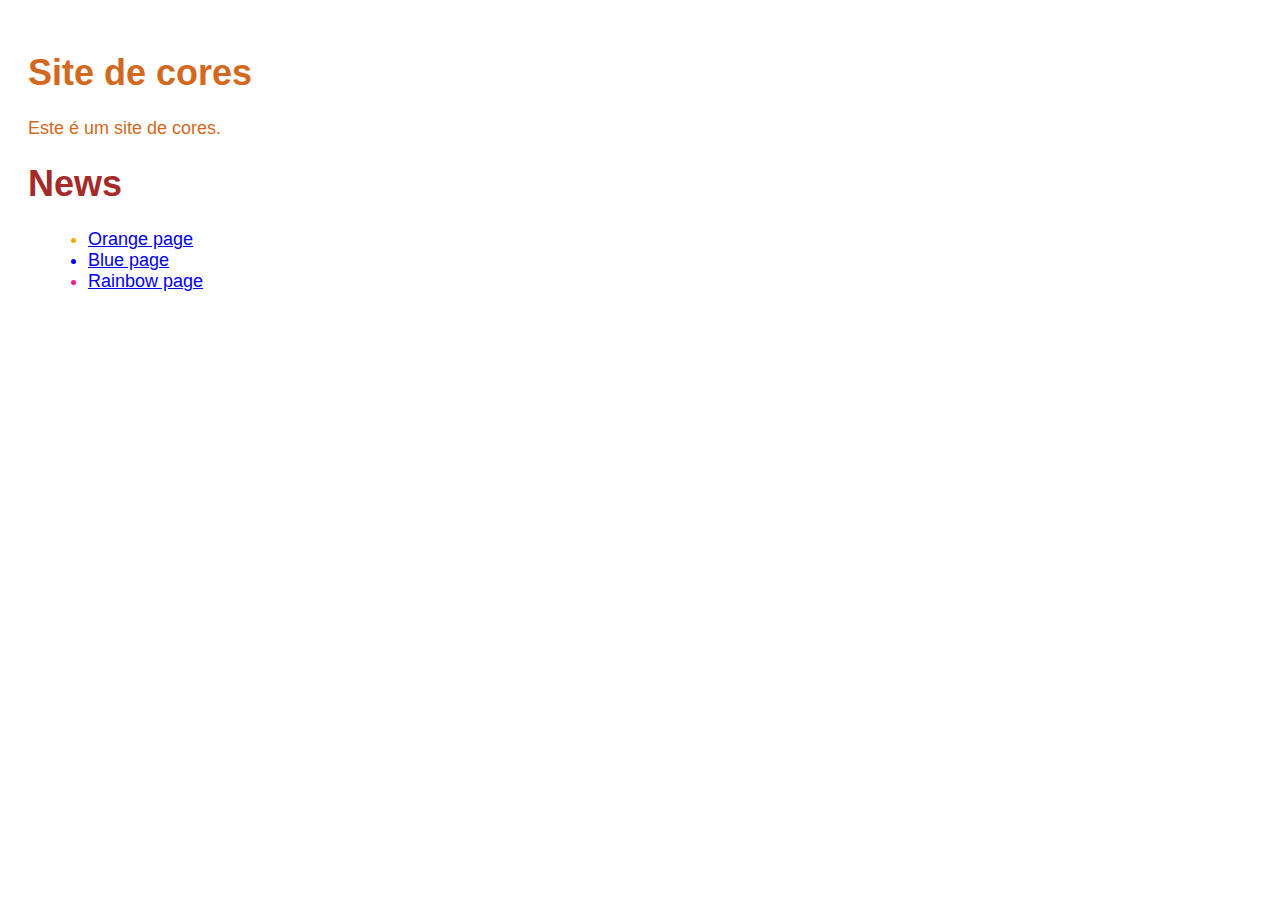
==== index.html @ a2482272 "first commit" ====
<!DOCTYPE html>
<html lang="en">
<head>
    <meta charset="UTF-8">
    <meta http-equiv="X-UA-Compatible" content="IE=edge">
    <meta name="viewport" content="width=device-width, initial-scale=1.0">
    <title>Document</title>
    <style>

        body {
            padding: 20px;
            font-family: Verdana, Arial, Helvetica, sans-serif;
            font-size: 18px;
            color: chocolate;
        }
        p, ul {
            margin-bottom: 10px;
        }
        ul {
            margin-left: 20px;
        }

    </style>
</head>
<body>

    <h1>Site de cores</h1>
    
    <p>Este é um site de cores.</p>
    
    <h1 style="color: brown">News</h1>

    <ul>
        <li style="color: orange">
            <a href="orange.html">Orange page</a>
        </li>
        <li style="color: blue">
            <a href="blue.html">Blue page</a>
        </li>
        <li style="color: deeppink">
            <a href="rainbow.html">Rainbow page</a>
        </li>
    </ul>

</body>
</html>
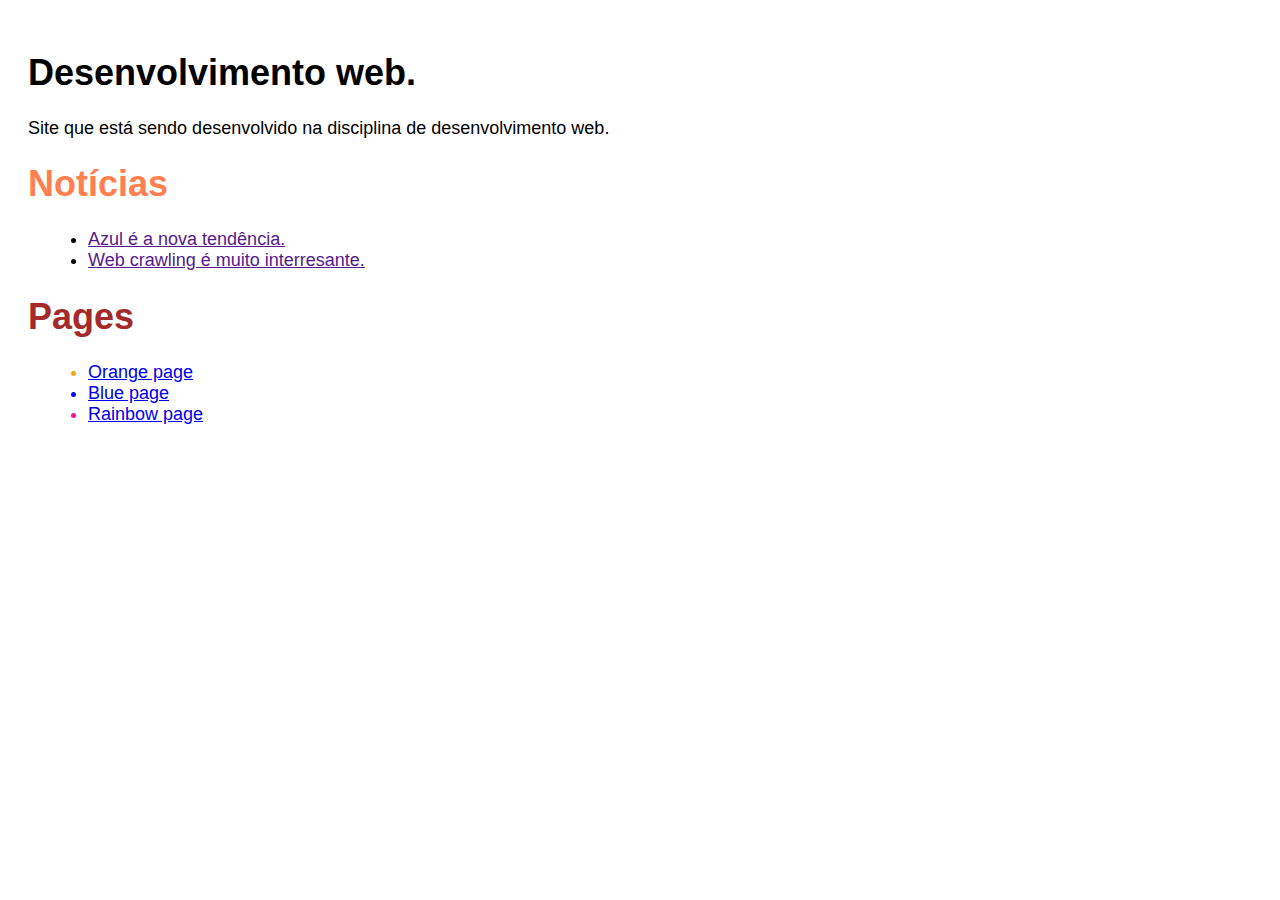
==== commit 4b51769a: "estudamos as tags de html em geral" ====
--- a/index.html
+++ b/index.html
@@ -11,7 +11,7 @@
             padding: 20px;
             font-family: Verdana, Arial, Helvetica, sans-serif;
             font-size: 18px;
-            color: chocolate;
+            color: black;
         }
         p, ul {
             margin-bottom: 10px;
@@ -24,11 +24,24 @@
 </head>
 <body>
 
-    <h1>Site de cores</h1>
+    <h1>Desenvolvimento web.</h1>
     
-    <p>Este é um site de cores.</p>
+    <p>Site que está sendo desenvolvido 
+        na disciplina de desenvolvimento web.
+    </p>
+
+    <h1 style="color:coral">Notícias</h1>
     
-    <h1 style="color: brown">News</h1>
+    <ul>
+        <li>
+            <a href="">Azul é a nova tendência.</a>
+        </li>
+        <li>
+            <a href="">Web crawling é muito interresante.</a>
+        </li>
+    </ul>
+    
+    <h1 style="color: brown">Pages</h1>
 
     <ul>
         <li style="color: orange">
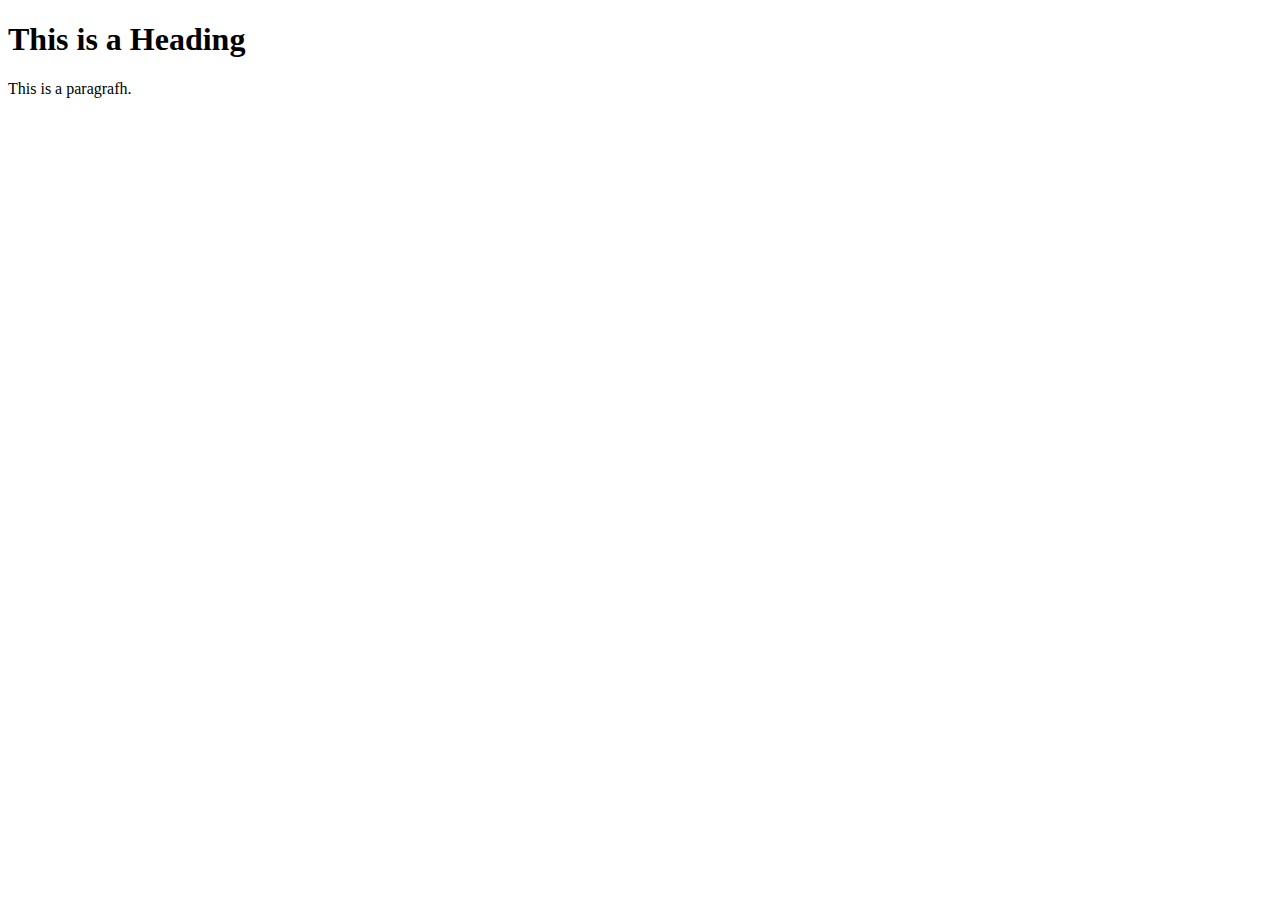
==== commit 939a9deb: "old files" ====
--- a/index.html
+++ b/index.html
@@ -4,56 +4,11 @@
     <meta charset="UTF-8">
     <meta http-equiv="X-UA-Compatible" content="IE=edge">
     <meta name="viewport" content="width=device-width, initial-scale=1.0">
-    <title>Document</title>
-    <style>
-
-        body {
-            padding: 20px;
-            font-family: Verdana, Arial, Helvetica, sans-serif;
-            font-size: 18px;
-            color: black;
-        }
-        p, ul {
-            margin-bottom: 10px;
-        }
-        ul {
-            margin-left: 20px;
-        }
-
-    </style>
+    <title>First page</title>
 </head>
 <body>
-
-    <h1>Desenvolvimento web.</h1>
+    <h1>This is a Heading</h1>
+    <p>This is a paragrafh.</p>
     
-    <p>Site que está sendo desenvolvido 
-        na disciplina de desenvolvimento web.
-    </p>
-
-    <h1 style="color:coral">Notícias</h1>
-    
-    <ul>
-        <li>
-            <a href="">Azul é a nova tendência.</a>
-        </li>
-        <li>
-            <a href="">Web crawling é muito interresante.</a>
-        </li>
-    </ul>
-    
-    <h1 style="color: brown">Pages</h1>
-
-    <ul>
-        <li style="color: orange">
-            <a href="orange.html">Orange page</a>
-        </li>
-        <li style="color: blue">
-            <a href="blue.html">Blue page</a>
-        </li>
-        <li style="color: deeppink">
-            <a href="rainbow.html">Rainbow page</a>
-        </li>
-    </ul>
-
 </body>
 </html>